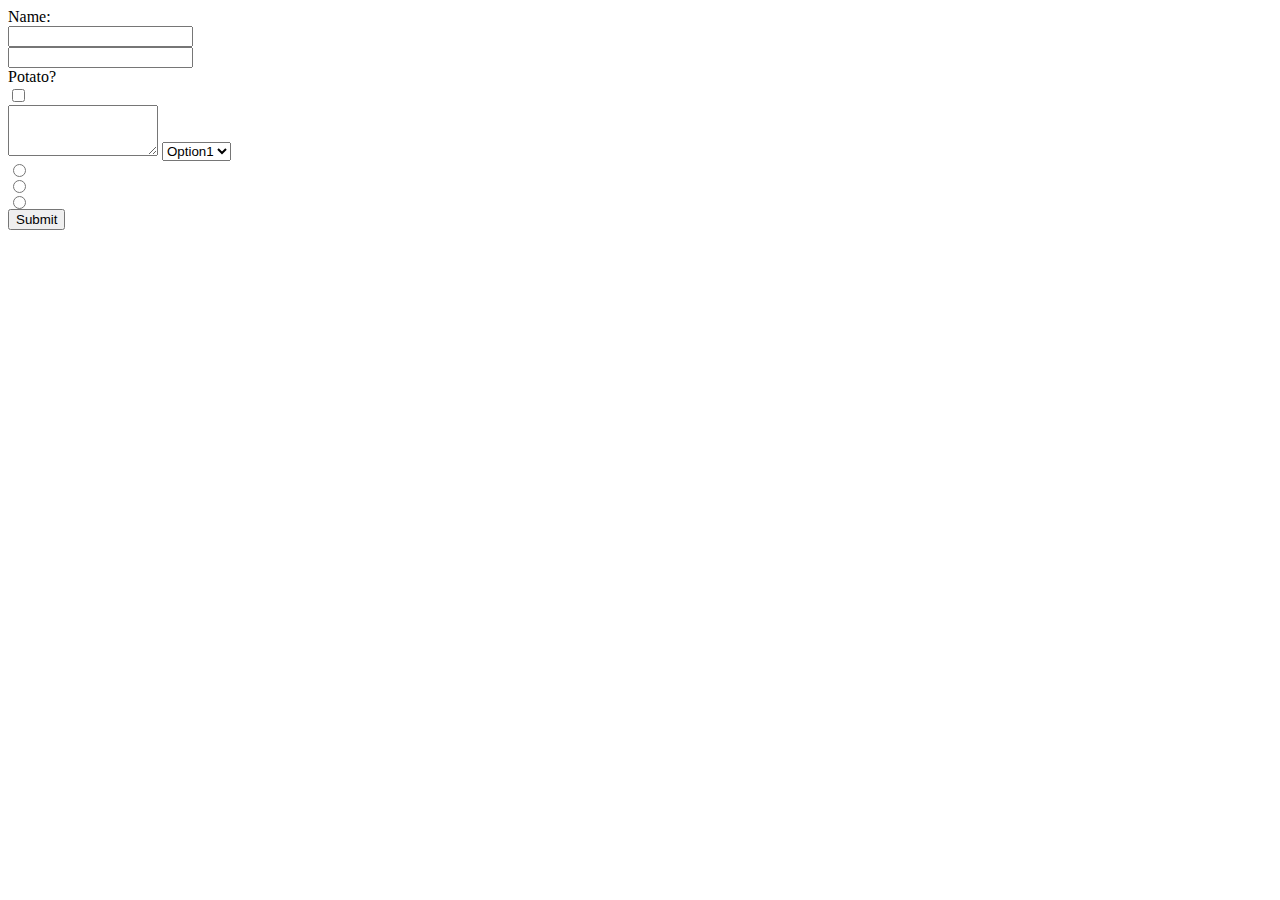
==== block06/index.html @ 6b5adbe2 "initial commit for project" ====
<!DOCTYPE html>
<html lang="en">
<head>
    <meta charset="UTF-8">
    <meta name="viewport" content="width=device-width, initial-scale=1.0">
    <title>Document</title>
    <link rel="stylesheet" href="style.css" />
</head>
<body>

<form action="form-submission.html">

<label for="name">Name:</label>
<input type="text" name="Name"/>

<label for="email"></label>
<input type="email" name="email"/>

<label for="potato">Potato?</label>
<input type="checkbox" name="potato"/>

<textarea rows="3"cols="16"></textarea>

<select>
  <option value="1">Option1</option>
  <option>Option1</option>
  <option>Option2</option>
  <option>Option3</option>
</select>


<input type="radio">
<input type="radio">
<input type="radio">

<button type="submit">Submit</button>

</form>
</body>
</html>
---- block06/style.css ----
input {
    display: block;
}
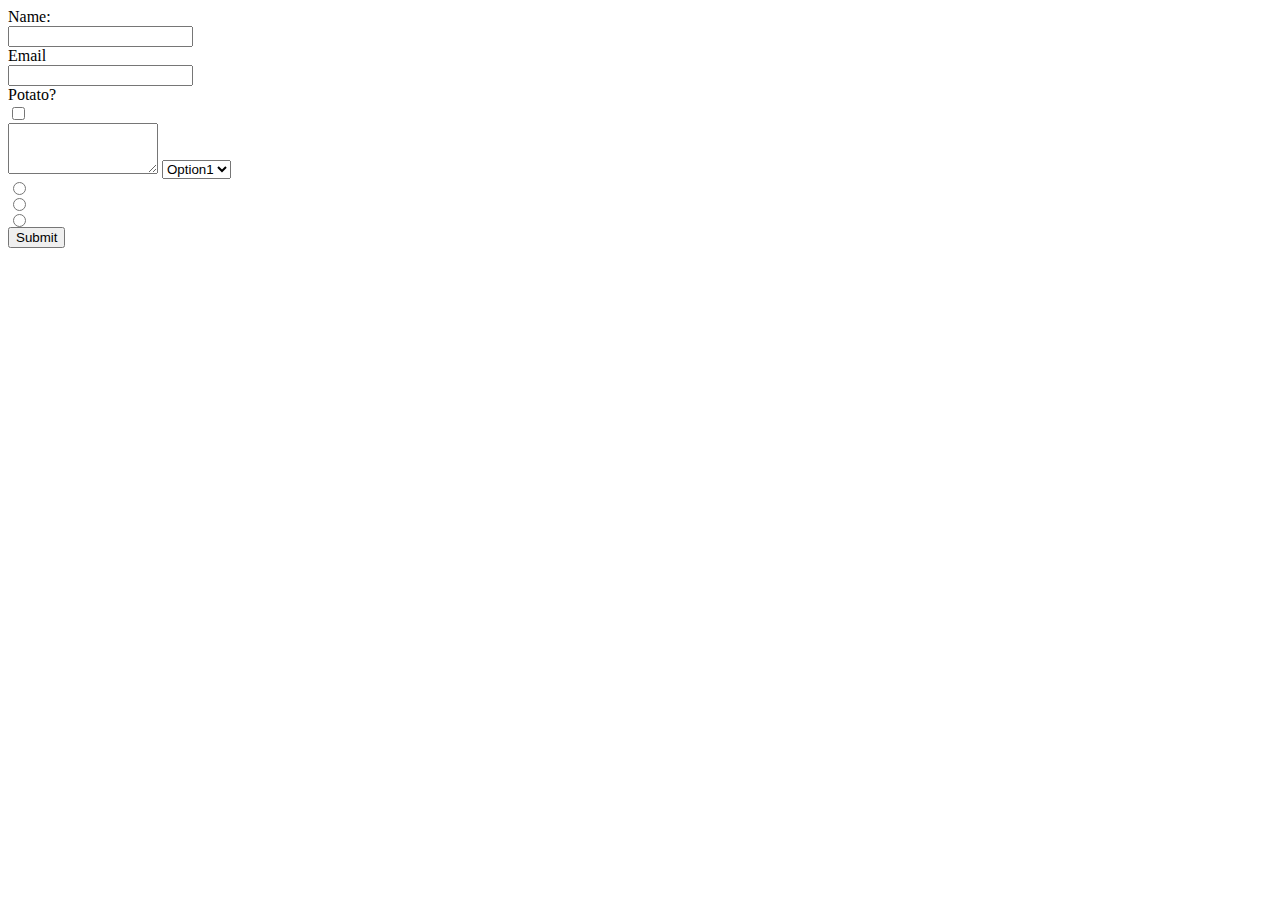
==== commit 8bfbe532: "cloned repo that trey and i did" ====
--- a/block06/index.html
+++ b/block06/index.html
@@ -13,7 +13,7 @@
 <label for="name">Name:</label>
 <input type="text" name="Name"/>
 
-<label for="email"></label>
+<label for="email">Email</label>
 <input type="email" name="email"/>
 
 <label for="potato">Potato?</label>
